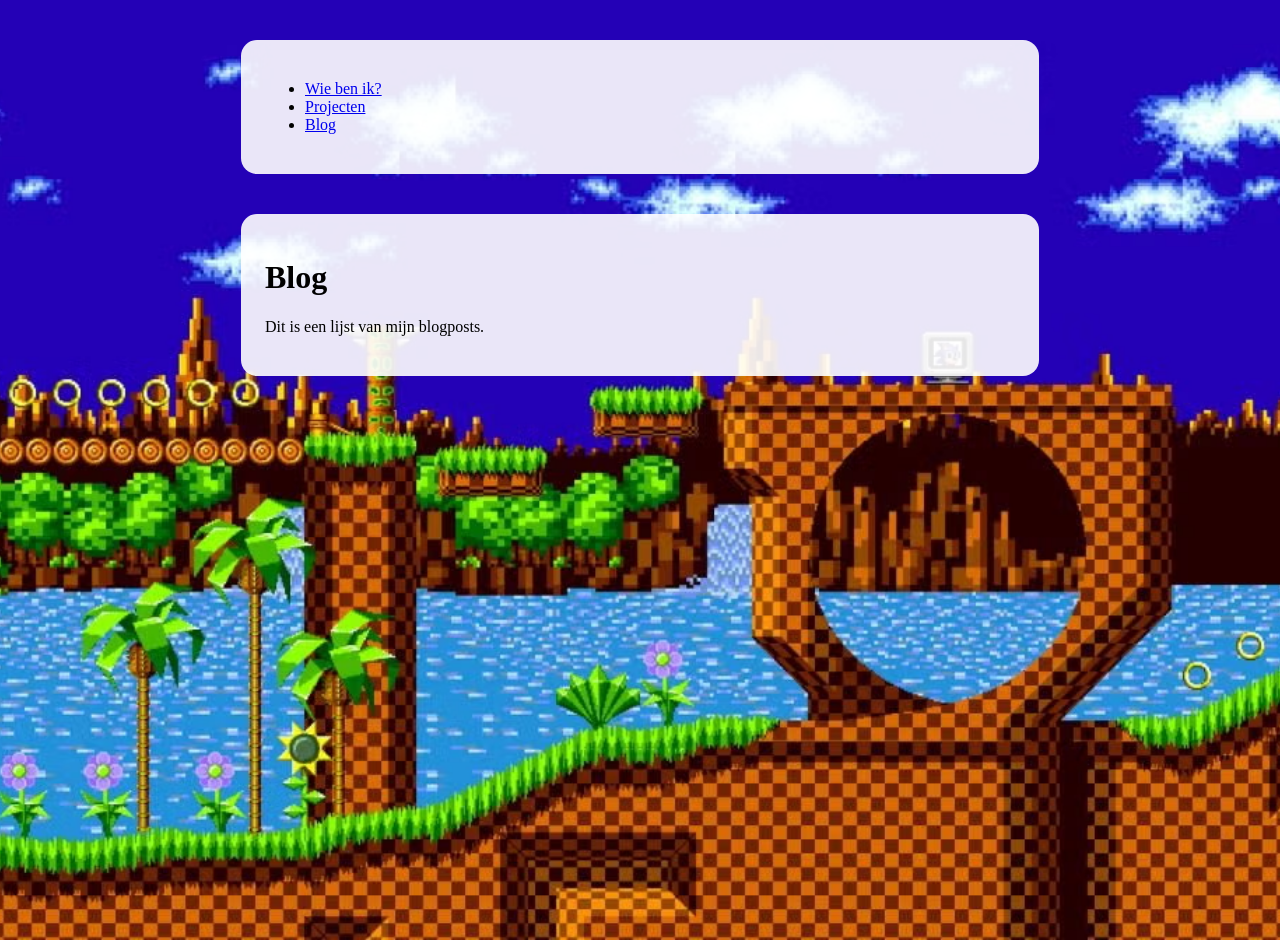
==== blog.html @ e5959bab "achtergrond toegevoegt en een nette tekst layout gemaakt voor alle pagina's vriendelijk voor alle de" ====
<!DOCTYPE html>
<html lang="nl">
<head>
    <meta charset="UTF-8">
    <meta name="viewport" content="width=device-width, initial-scale=1.0">
    <title>Blog | Owen de Brabander</title>

<link rel="stylesheet" href="css/style.css">
</head>
<body>
   <main class="content">
    <nav>
        <ul>
            <li>
                <a href="index.html">Wie ben ik?</a>
            </li>
            <li>
                <a href="projecten.html">Projecten</a>
            </li>
            <li>
                <a href="blog.html">Blog</a>
            </li>
        </ul>
    </nav>
   </main>
 <main class="content">
    <h1>Blog</h1>
    <p>Dit is een lijst van mijn blogposts.</p>
    </main>
</body>
</html>
---- css/style.css ----
body {
    min-height: 100vh;
    margin: 0;

    background-image: url("../images/Green Hill Zone.avif");
    background-size: cover;
    background-position: center;
    background-repeat: no-repeat;
}
.content {
    width: 90%;
    max-width: 750px;

    margin: 40px auto;
    padding: 24px;

    background-color: rgba(255, 255, 255, 0.9);
    border-radius: 16px;
}
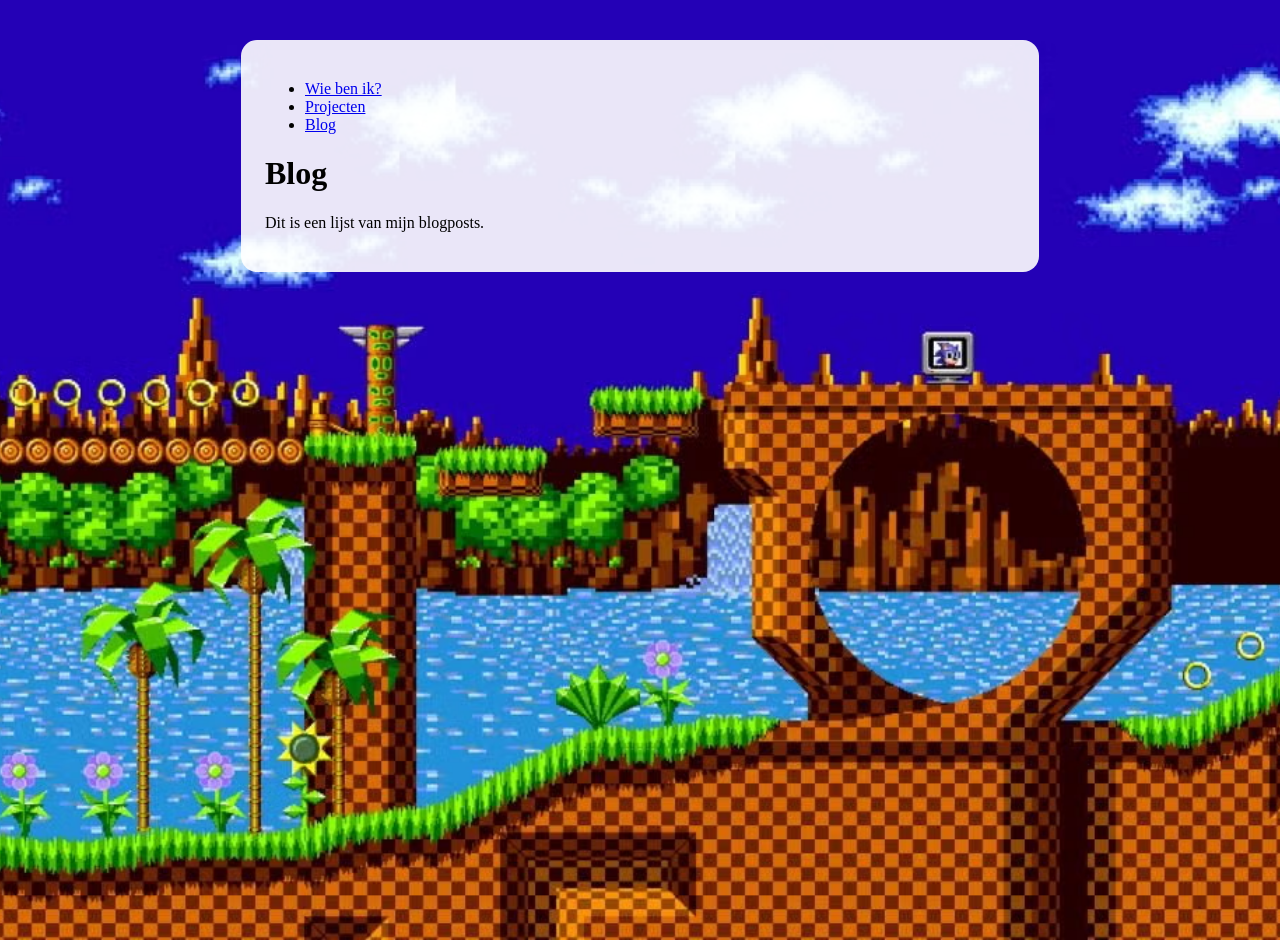
==== commit 68d5a373: "fix. multiple mains in a class" ====
--- a/blog.html
+++ b/blog.html
@@ -22,8 +22,7 @@
             </li>
         </ul>
     </nav>
-   </main>
- <main class="content">
+   
     <h1>Blog</h1>
     <p>Dit is een lijst van mijn blogposts.</p>
     </main>
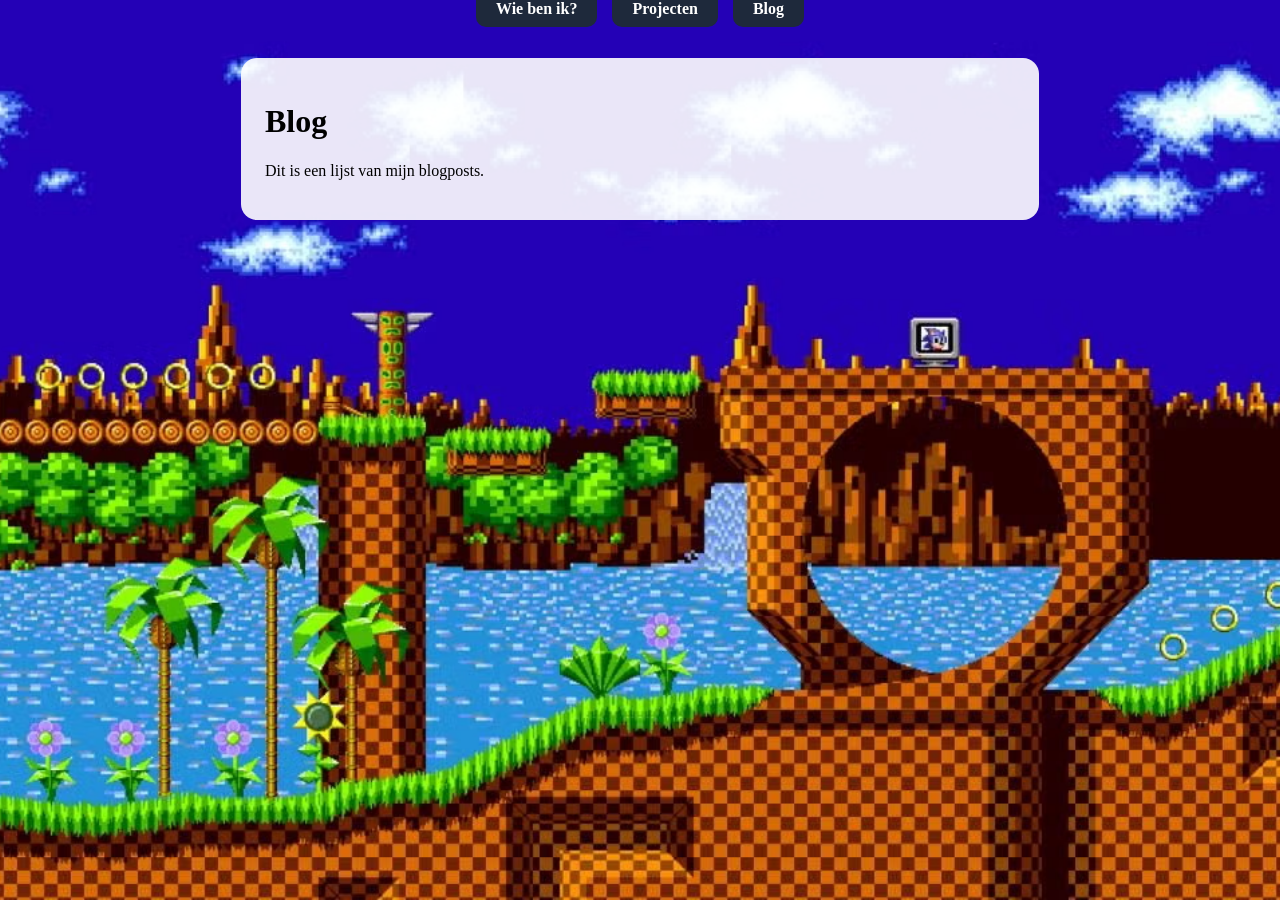
==== commit 97e3641a: "navbar en oefen opdr bericht" ====
--- a/blog.html
+++ b/blog.html
@@ -8,8 +8,8 @@
 <link rel="stylesheet" href="css/style.css">
 </head>
 <body>
-   <main class="content">
-    <nav>
+   
+    <nav class="nav-list">
         <ul>
             <li>
                 <a href="index.html">Wie ben ik?</a>
@@ -22,7 +22,7 @@
             </li>
         </ul>
     </nav>
-   
+   <main class="content">
     <h1>Blog</h1>
     <p>Dit is een lijst van mijn blogposts.</p>
     </main>
--- a/css/style.css
+++ b/css/style.css
@@ -17,3 +17,32 @@
     background-color: rgba(255, 255, 255, 0.9);
     border-radius: 16px;
 }
+
+.nav-list ul {
+    list-style: none;
+    padding: 0;
+    margin: 0;
+
+    display: flex;
+    justify-content: center;
+    gap: 15px;
+}
+
+.nav-list a {
+    text-decoration: none;
+
+    background-color: #1e293b;
+    color: white;
+
+    padding: 10px 20px;
+
+    border-radius: 10px;
+
+    font-weight: bold;
+
+    transition: 0.3s;
+}
+
+.nav-list a:hover {
+    background-color: #3b82f6;
+}
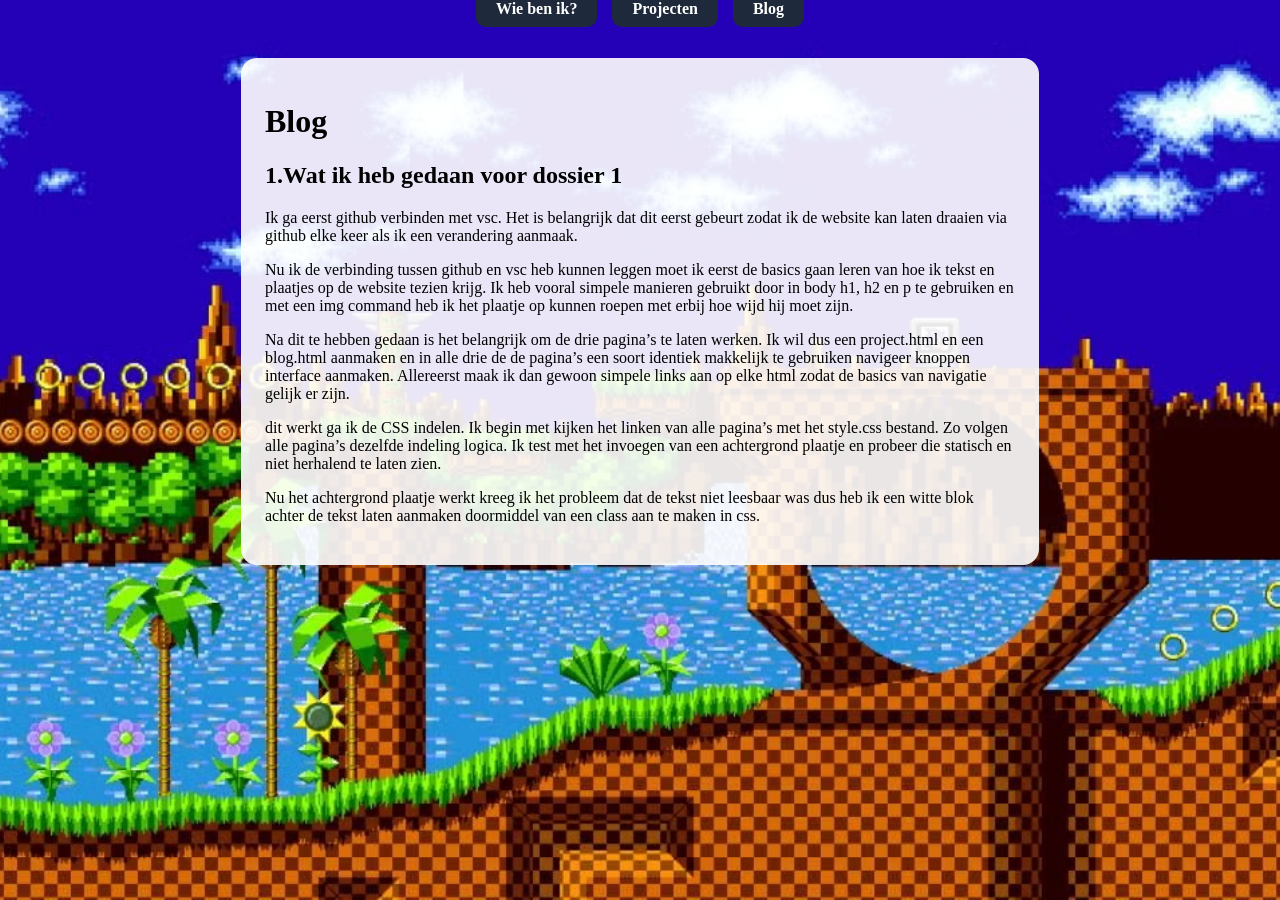
==== commit 1fc2e2d2: "context bij projecten en blog" ====
--- a/blog.html
+++ b/blog.html
@@ -24,7 +24,13 @@
     </nav>
    <main class="content">
     <h1>Blog</h1>
-    <p>Dit is een lijst van mijn blogposts.</p>
+    <h2> 1.Wat ik heb gedaan voor dossier 1</h2>
+    <p>Ik ga eerst github verbinden met vsc. Het is belangrijk dat dit eerst gebeurt zodat ik de website kan laten draaien via github elke keer als ik een verandering aanmaak.</p>
+<P>Nu ik de verbinding tussen github en vsc heb kunnen leggen moet ik eerst de basics gaan leren van hoe ik tekst en plaatjes op de website tezien krijg. Ik heb vooral simpele manieren gebruikt door in body h1, h2 en p te gebruiken en met een img command heb ik het plaatje op kunnen roepen met erbij hoe wijd hij moet zijn.</p>
+<P>Na dit te hebben gedaan is het belangrijk om de drie pagina’s te laten werken. Ik wil dus een project.html en een blog.html aanmaken en in alle drie de de pagina’s een soort identiek makkelijk te gebruiken navigeer knoppen interface aanmaken. Allereerst maak ik dan gewoon simpele links aan op elke html zodat de basics van navigatie gelijk er zijn. </p>
+<p> dit werkt ga ik de CSS indelen. Ik begin met kijken het linken van alle pagina’s met het style.css bestand. Zo volgen alle pagina’s dezelfde indeling logica. Ik test met het invoegen van een achtergrond plaatje en probeer die statisch en niet herhalend te laten zien. </p>
+<p>Nu het achtergrond plaatje werkt kreeg ik het probleem dat de tekst niet leesbaar was dus heb ik een witte blok achter de tekst laten aanmaken doormiddel van een class aan te maken in css.
+</p>
     </main>
 </body>
 </html>
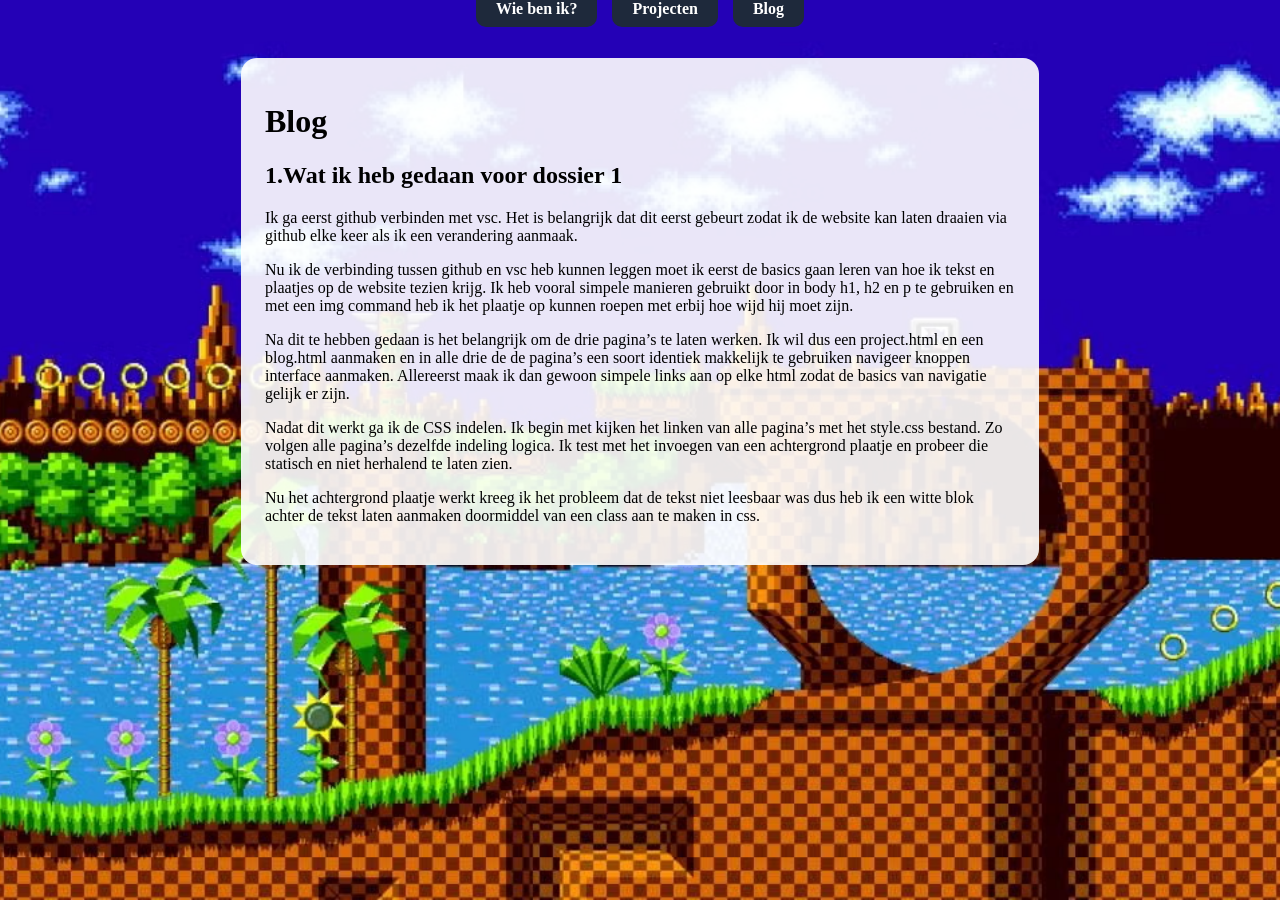
==== commit 10cb32ff: "opschoning voor berichten inplementatie van de lesopdracht" ====
--- a/blog.html
+++ b/blog.html
@@ -28,7 +28,7 @@
     <p>Ik ga eerst github verbinden met vsc. Het is belangrijk dat dit eerst gebeurt zodat ik de website kan laten draaien via github elke keer als ik een verandering aanmaak.</p>
 <P>Nu ik de verbinding tussen github en vsc heb kunnen leggen moet ik eerst de basics gaan leren van hoe ik tekst en plaatjes op de website tezien krijg. Ik heb vooral simpele manieren gebruikt door in body h1, h2 en p te gebruiken en met een img command heb ik het plaatje op kunnen roepen met erbij hoe wijd hij moet zijn.</p>
 <P>Na dit te hebben gedaan is het belangrijk om de drie pagina’s te laten werken. Ik wil dus een project.html en een blog.html aanmaken en in alle drie de de pagina’s een soort identiek makkelijk te gebruiken navigeer knoppen interface aanmaken. Allereerst maak ik dan gewoon simpele links aan op elke html zodat de basics van navigatie gelijk er zijn. </p>
-<p> dit werkt ga ik de CSS indelen. Ik begin met kijken het linken van alle pagina’s met het style.css bestand. Zo volgen alle pagina’s dezelfde indeling logica. Ik test met het invoegen van een achtergrond plaatje en probeer die statisch en niet herhalend te laten zien. </p>
+<p>Nadat dit werkt ga ik de CSS indelen. Ik begin met kijken het linken van alle pagina’s met het style.css bestand. Zo volgen alle pagina’s dezelfde indeling logica. Ik test met het invoegen van een achtergrond plaatje en probeer die statisch en niet herhalend te laten zien. </p>
 <p>Nu het achtergrond plaatje werkt kreeg ik het probleem dat de tekst niet leesbaar was dus heb ik een witte blok achter de tekst laten aanmaken doormiddel van een class aan te maken in css.
 </p>
     </main>
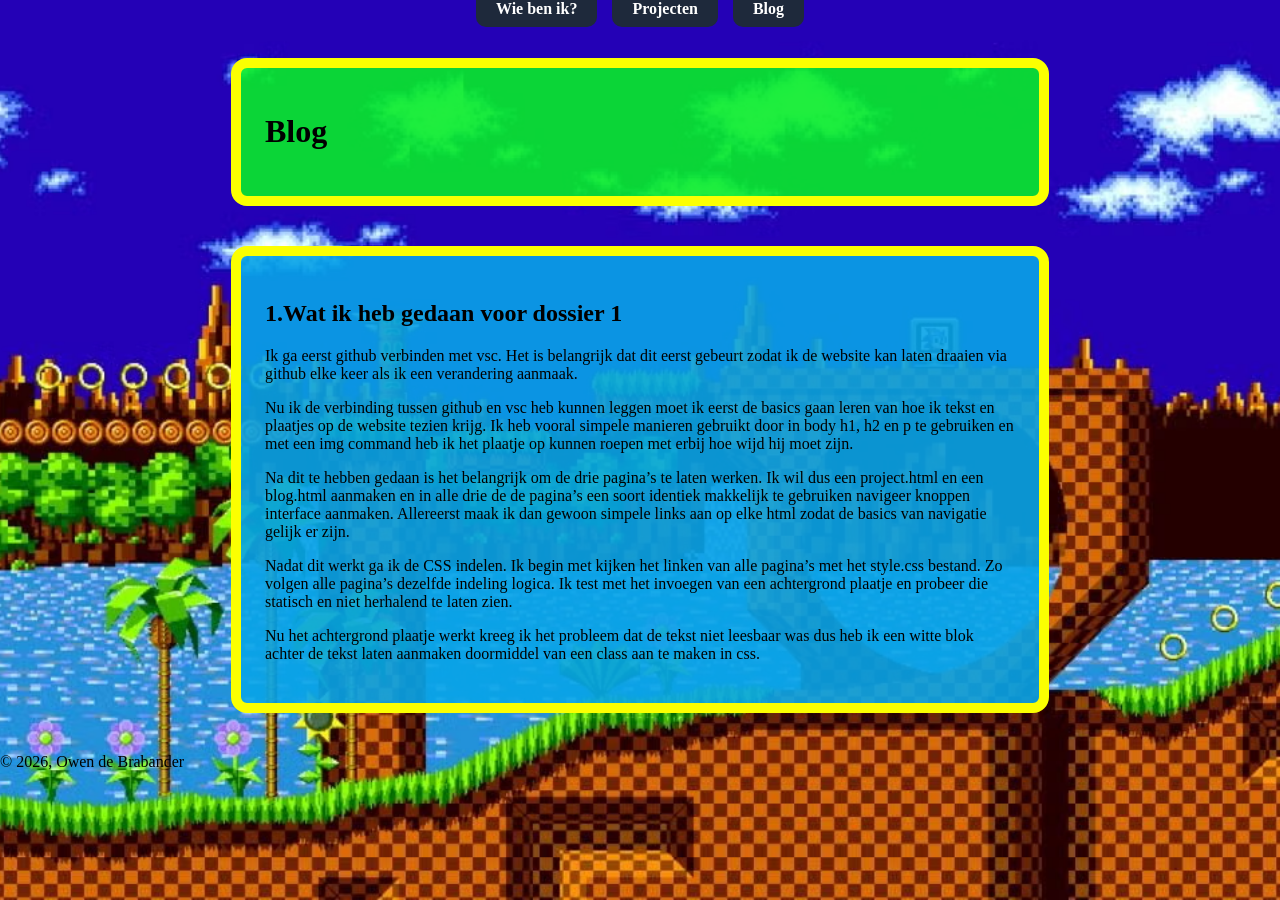
==== commit 7bfe9667: "feedback verwerkt en html uitgebreid, css uitgebreid en contectformulier afgemaakt" ====
--- a/blog.html
+++ b/blog.html
@@ -9,7 +9,8 @@
 </head>
 <body>
    
-    <nav class="nav-list">
+<header>
+    <nav class="nav-list" aria-label="Hoofdnavigatie">
         <ul>
             <li>
                 <a href="index.html">Wie ben ik?</a>
@@ -22,8 +23,14 @@
             </li>
         </ul>
     </nav>
-   <main class="content">
+</header>
+
+   <main>
+    <header class="content-green">
     <h1>Blog</h1>
+    </header>
+
+    <section class="content-blue">
     <h2> 1.Wat ik heb gedaan voor dossier 1</h2>
     <p>Ik ga eerst github verbinden met vsc. Het is belangrijk dat dit eerst gebeurt zodat ik de website kan laten draaien via github elke keer als ik een verandering aanmaak.</p>
 <P>Nu ik de verbinding tussen github en vsc heb kunnen leggen moet ik eerst de basics gaan leren van hoe ik tekst en plaatjes op de website tezien krijg. Ik heb vooral simpele manieren gebruikt door in body h1, h2 en p te gebruiken en met een img command heb ik het plaatje op kunnen roepen met erbij hoe wijd hij moet zijn.</p>
@@ -31,6 +38,10 @@
 <p>Nadat dit werkt ga ik de CSS indelen. Ik begin met kijken het linken van alle pagina’s met het style.css bestand. Zo volgen alle pagina’s dezelfde indeling logica. Ik test met het invoegen van een achtergrond plaatje en probeer die statisch en niet herhalend te laten zien. </p>
 <p>Nu het achtergrond plaatje werkt kreeg ik het probleem dat de tekst niet leesbaar was dus heb ik een witte blok achter de tekst laten aanmaken doormiddel van een class aan te maken in css.
 </p>
+    </section>
     </main>
+    <footer class="site-footer">
+    <p>&copy; 2026, Owen de Brabander</p>
+    </footer>
 </body>
 </html>
--- a/css/style.css
+++ b/css/style.css
@@ -7,15 +7,40 @@
     background-position: center;
     background-repeat: no-repeat;
 }
-.content {
+.content-blue {
     width: 90%;
     max-width: 750px;
 
     margin: 40px auto;
     padding: 24px;
 
-    background-color: rgba(255, 255, 255, 0.9);
+    background-color: rgba(8, 165, 232, 0.9);
     border-radius: 16px;
+    border: 10px solid #fbff01;
+}
+
+.content-green {
+    width: 90%;
+    max-width: 750px;
+
+    margin: 40px auto;
+    padding: 24px;
+
+    background-color: rgba(8, 237, 42, 0.9);
+    border-radius: 16px;
+    border: 10px solid #fbff01;
+}
+
+.content-red {
+    width: 90%;
+    max-width: 750px;
+
+    margin: 40px auto;
+    padding: 24px;
+
+    background-color: rgba(237, 6, 6, 0.9);
+    border-radius: 16px;
+    border: 10px solid #fbff01;
 }
 
 .nav-list ul {
@@ -45,4 +70,22 @@
 
 .nav-list a:hover {
     background-color: #3b82f6;
+}
+
+#contact-form {
+    display: flex;
+    flex-direction: column;
+    gap: 15px;
+}
+
+.form-group {
+    display: flex;
+    flex-direction: column;
+    gap: 5px;
+}
+/* geeft invalid regels een rode rand en een lichtrode achtergrondkleur */
+.form-group input[aria-invalid="true"],
+.form-group textarea[aria-invalid="true"] {
+    border-color: #b91c1c;
+    background-color: #cb3f3f;
 }
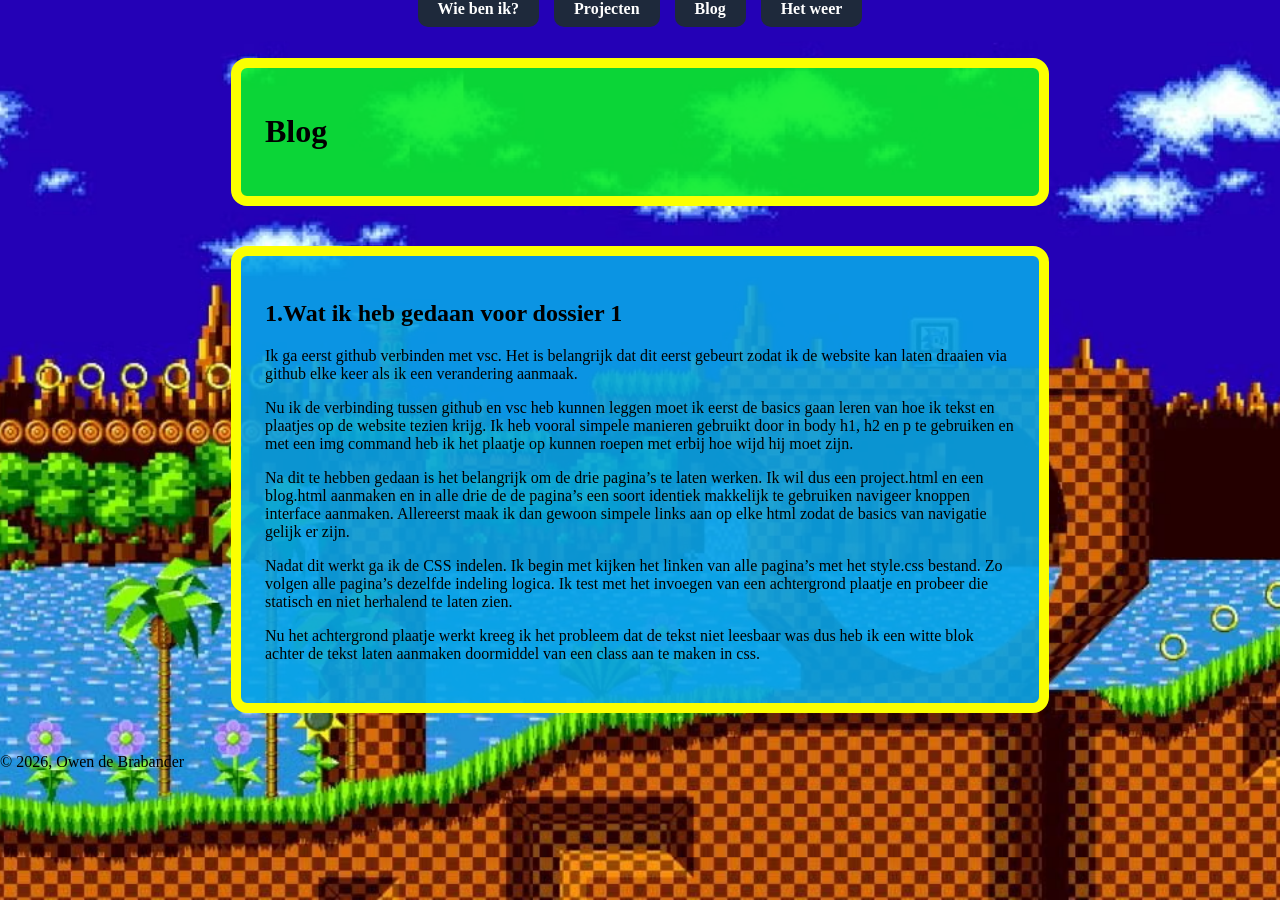
==== commit 01b5cee0: "weer api aangemaakt en toegevoegd aan het project." ====
--- a/blog.html
+++ b/blog.html
@@ -10,20 +10,23 @@
 <body>
    
 <header>
-    <nav class="nav-list" aria-label="Hoofdnavigatie">
-        <ul>
-            <li>
-                <a href="index.html">Wie ben ik?</a>
-            </li>
-            <li>
-                <a href="projecten.html">Projecten</a>
-            </li>
-            <li>
-                <a href="blog.html">Blog</a>
-            </li>
-        </ul>
-    </nav>
-</header>
+        <nav class="nav-list" aria-label="Hoofdnavigatie">
+            <ul>
+                <li>
+                    <a href="index.html">Wie ben ik?</a>
+                </li>
+                <li>
+                    <a href="projecten.html">Projecten</a>
+                </li>
+                <li>
+                    <a href="blog.html">Blog</a>
+                </li>
+                <li>
+                    <a href="hetweer.html">Het weer</a>
+                </li>
+            </ul>
+        </nav>
+    </header>
 
    <main>
     <header class="content-green">
--- a/css/style.css
+++ b/css/style.css
@@ -88,4 +88,35 @@
 .form-group textarea[aria-invalid="true"] {
     border-color: #b91c1c;
     background-color: #cb3f3f;
+}
+
+#weer-formulier {
+    display: flex;
+    flex-direction: column;
+    gap: 16px;
+}
+
+#weer-formulier button {
+    align-self: flex-start;
+    padding: 10px 18px;
+
+    color: white;
+    background-color: #1e3a8a;
+
+    border: none;
+    border-radius: 8px;
+
+    font: inherit;
+    font-weight: bold;
+    cursor: pointer;
+}
+
+#weer-formulier button:hover {
+    background-color: #2563eb;
+}
+
+#weer-resultaat {
+    padding: 16px;
+
+    background-color: white;
 }
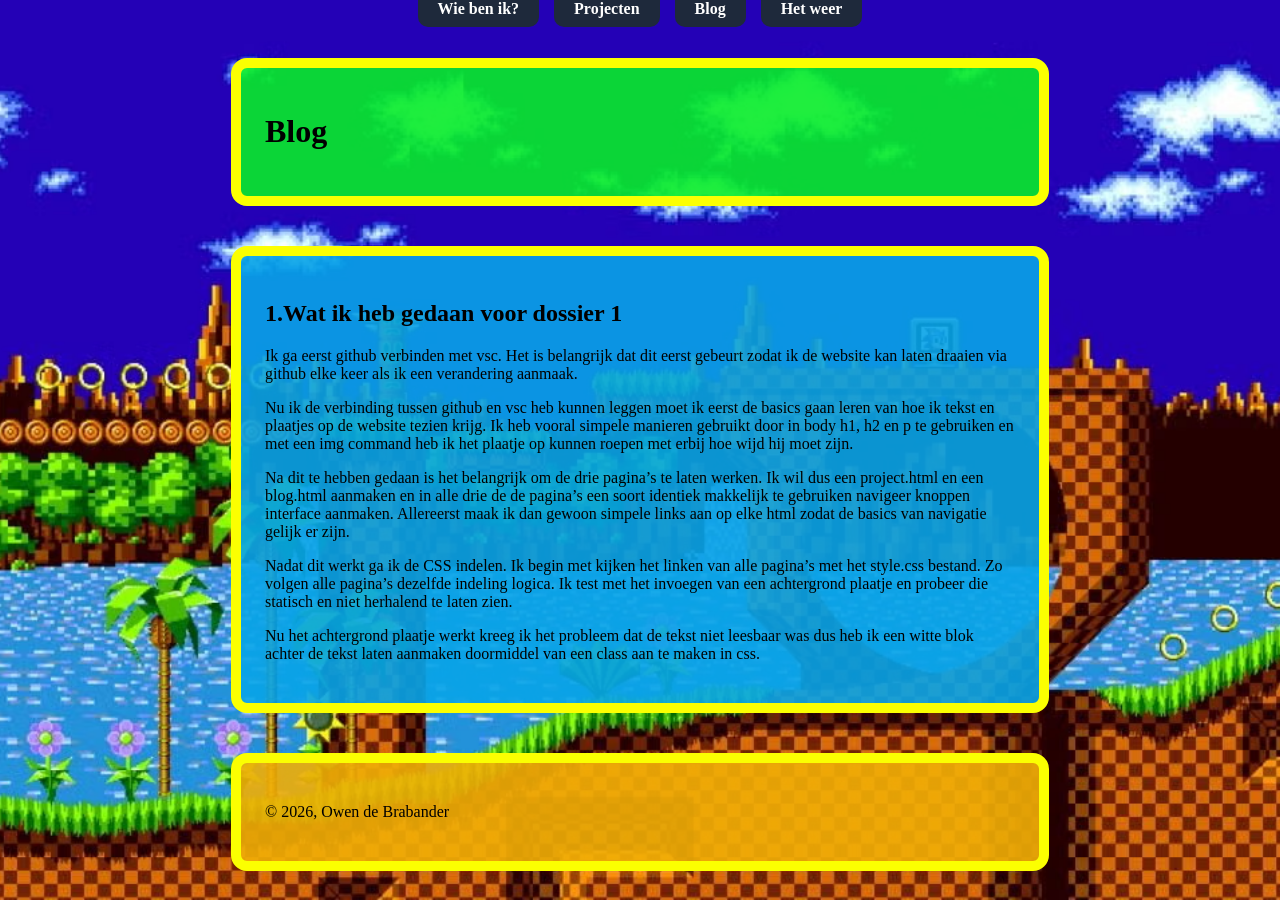
==== commit 83eb191a: "footer class="content-orange" toegevoegd voor mooiere footer" ====
--- a/blog.html
+++ b/blog.html
@@ -43,7 +43,7 @@
 </p>
     </section>
     </main>
-    <footer class="site-footer">
+    <footer class="content-orange">
     <p>&copy; 2026, Owen de Brabander</p>
     </footer>
 </body>
--- a/css/style.css
+++ b/css/style.css
@@ -39,6 +39,18 @@
     padding: 24px;
 
     background-color: rgba(237, 6, 6, 0.9);
+    border-radius: 16px;
+    border: 10px solid #fbff01;
+}
+
+.content-orange {
+    width: 90%;
+    max-width: 750px;
+
+    margin: 40px auto;
+    padding: 24px;
+
+    background-color: rgba(241, 174, 6, 0.9);
     border-radius: 16px;
     border: 10px solid #fbff01;
 }
